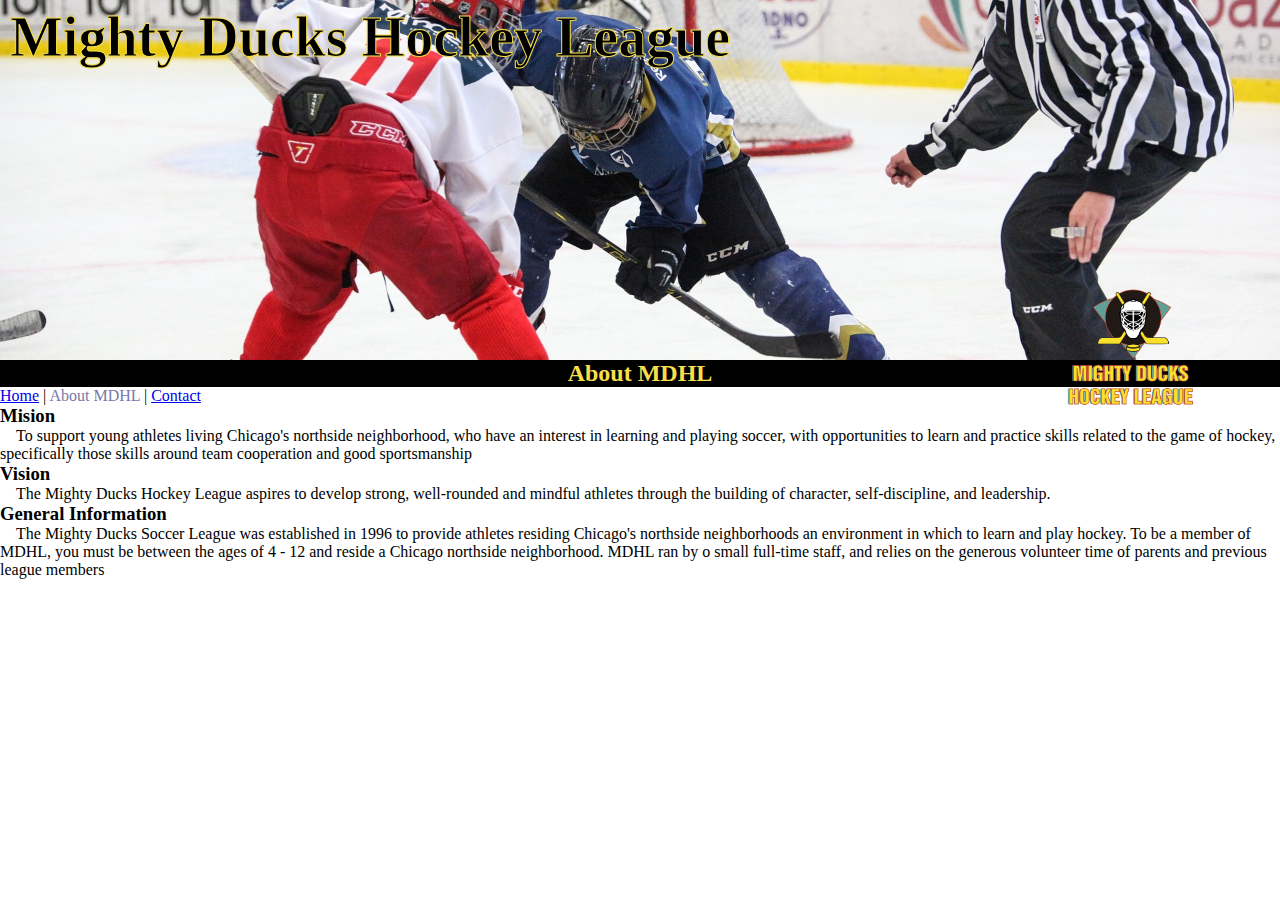
==== about.html @ 04c3e4d1 "feature: first styles" ====
<!DOCTYPE html>
<html lang="en">

<head>
    <meta charset="UTF-8">
    <meta http-equiv="X-UA-Compatible" content="IE=edge">
    <meta name="viewport" content="width=device-width, initial-scale=1.0">
    <link rel="shortcut icon" href="assets/Logo-Mighty-ducks.ico" type="image/x-icon">
    <link rel="stylesheet" href="./assets/styles/styles.css">
    <title>About MDHL</title>
</head>

<body>
    <header>
        <figure>
            <img class="img1" src="assets/design1_image1.jpg" alt="Hockey.">
        </figure>
        <h1 class="title">Mighty Ducks Hockey League</h1>
    </header>
    <main>
        <section class="container">
            <h2 class="subtitle">About MDHL</h2>
            <figure>
                <img class="logo" src="assets/Logo-Mighty-ducks-1.png" height="150" alt="MDHL Logo.">
            </figure>
            <nav>
                <a href="./index.html">Home</a> |
                <a href="#" class="current">About MDHL</a> |
                <a href="./contact.html">Contact</a>
            </nav>        
            <h3>Mision</h3>
            <p class="indentation">To support young athletes living Chicago's northside neighborhood, who have an interest in
                learning and playing soccer, with opportunities to learn and practice skills related to the game of
                hockey, specifically those skills around team cooperation and good sportsmanship</p>
            <h3>Vision</h3>
            <p class="indentation">The Mighty Ducks Hockey League aspires to develop strong, well-rounded and mindful athletes
                through the building of character, self-discipline, and leadership.</p>
            <h3>General Information</h3>
            <p class="indentation">The Mighty Ducks Soccer League was established in 1996 to provide athletes residing
                Chicago's northside neighborhoods an environment in which to learn and play hockey. To be a
                member of MDHL, you must be between the ages of 4 - 12 and reside a Chicago northside
                neighborhood. MDHL ran by o small full-time staff, and relies on the generous volunteer time of
                parents and previous league members</p>
        </section>
    </main>
</body>

</html>
---- assets/styles/styles.css ----
* {
    margin: 0;
    padding: 0;
    box-sizing: border-box;
}

header {
    width: 100vw;
    height: 40vh;
}

.img1 {
    width: 100%;
    height: 40vh;
    object-fit: cover;
}

.title {
    color: black;
    -webkit-text-stroke: 1px rgb(248, 222, 73);
    font-size: 3.5em;
    font-weight: bolder;
    position: absolute;
    top: 5px;
    left: 10px;
}

.container {
    position: relative;
}

.subtitle {
    background-color: #000;
    color: rgb(248, 222, 73);
    text-align: center;
}

.logo {
    position: absolute;
    top: -88px;
    right: 76px;
}

.current {
    text-decoration: none;
    color: #77a;
}

.indentation {
    text-indent: 1em;
}
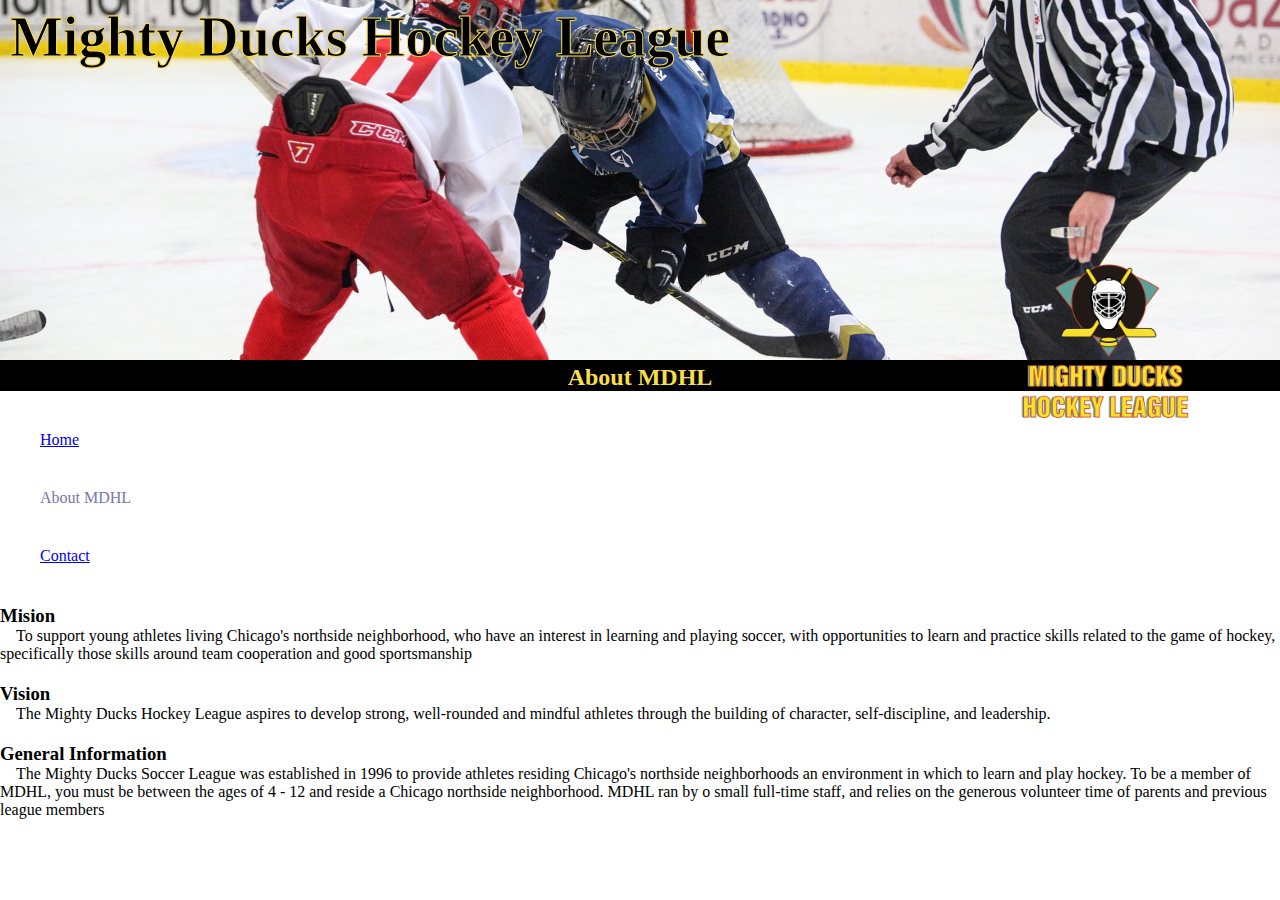
==== commit 0c623b74: "add: styles2" ====
--- a/about.html
+++ b/about.html
@@ -7,6 +7,7 @@
     <meta name="viewport" content="width=device-width, initial-scale=1.0">
     <link rel="shortcut icon" href="assets/Logo-Mighty-ducks.ico" type="image/x-icon">
     <link rel="stylesheet" href="./assets/styles/styles.css">
+    <!-- <link rel="stylesheet" href="./assets/styles/styles2.css"> -->
     <title>About MDHL</title>
 </head>
 
@@ -21,26 +22,28 @@
         <section class="container">
             <h2 class="subtitle">About MDHL</h2>
             <figure>
-                <img class="logo" src="assets/Logo-Mighty-ducks-1.png" height="150" alt="MDHL Logo.">
+                <img class="logo" src="assets/Logo-Mighty-ducks-1.png" alt="MDHL Logo.">
             </figure>
-            <nav>
-                <a href="./index.html">Home</a> |
-                <a href="#" class="current">About MDHL</a> |
-                <a href="./contact.html">Contact</a>
-            </nav>        
-            <h3>Mision</h3>
-            <p class="indentation">To support young athletes living Chicago's northside neighborhood, who have an interest in
-                learning and playing soccer, with opportunities to learn and practice skills related to the game of
-                hockey, specifically those skills around team cooperation and good sportsmanship</p>
-            <h3>Vision</h3>
-            <p class="indentation">The Mighty Ducks Hockey League aspires to develop strong, well-rounded and mindful athletes
-                through the building of character, self-discipline, and leadership.</p>
-            <h3>General Information</h3>
-            <p class="indentation">The Mighty Ducks Soccer League was established in 1996 to provide athletes residing
-                Chicago's northside neighborhoods an environment in which to learn and play hockey. To be a
-                member of MDHL, you must be between the ages of 4 - 12 and reside a Chicago northside
-                neighborhood. MDHL ran by o small full-time staff, and relies on the generous volunteer time of
-                parents and previous league members</p>
+            <nav class="navbar">
+                <a href="./index.html" class="navitem">Home</a>
+                <a href="#" class="current navitem">About MDHL</a>
+                <a href="./contact.html" class="navitem">Contact</a>
+            </nav>
+            <div class="info">
+                <h3>Mision</h3>
+                <p class="indentation">To support young athletes living Chicago's northside neighborhood, who have an interest in
+                    learning and playing soccer, with opportunities to learn and practice skills related to the game of
+                    hockey, specifically those skills around team cooperation and good sportsmanship</p>
+                <h3>Vision</h3>
+                <p class="indentation">The Mighty Ducks Hockey League aspires to develop strong, well-rounded and mindful athletes
+                    through the building of character, self-discipline, and leadership.</p>
+                <h3>General Information</h3>
+                <p class="indentation">The Mighty Ducks Soccer League was established in 1996 to provide athletes residing
+                     Chicago's northside neighborhoods an environment in which to learn and play hockey. To be a
+                    member of MDHL, you must be between the ages of 4 - 12 and reside a Chicago northside
+                    neighborhood. MDHL ran by o small full-time staff, and relies on the generous volunteer time of
+                    parents and previous league members</p>
+            </div>
         </section>
     </main>
 </body>
--- a/assets/styles/styles.css
+++ b/assets/styles/styles.css
@@ -4,15 +4,14 @@
     box-sizing: border-box;
 }
 
-header {
-    width: 100vw;
-    height: 40vh;
-}
-
 .img1 {
     width: 100%;
     height: 40vh;
     object-fit: cover;
+}
+
+header {
+    background-color: #000;
 }
 
 .title {
@@ -33,12 +32,14 @@
     background-color: #000;
     color: rgb(248, 222, 73);
     text-align: center;
+    margin-bottom: 40px;
 }
 
 .logo {
+    height: 200px;
     position: absolute;
-    top: -88px;
-    right: 76px;
+    top: -123px;
+    right: 6%;
 }
 
 .current {
@@ -48,4 +49,24 @@
 
 .indentation {
     text-indent: 1em;
+    margin-bottom: 20px;
+}
+
+.navbar {
+    display: inline-flex;
+    flex-direction: column;
+    margin: 0 40px;
+}
+
+.navitem {
+    margin-bottom: 40px;
+}
+
+.info {
+    display: inline-flex;
+    flex-direction: column;
+}
+
+.email {
+    margin-bottom: 20px;
 }--- a/assets/styles/styles2.css
+++ b/assets/styles/styles2.css
@@ -0,0 +1,76 @@
+* {
+    margin: 0;
+    padding: 0;
+    box-sizing: border-box;
+    font: 1em sans-serif;
+}
+
+header {
+    background-color: #000;
+}
+
+.img1 {
+    width: 100%;
+    height: 40vh;
+    object-fit: cover;
+    margin-top: 60px;
+}
+
+.title {
+    color: antiquewhite;
+    font-size: 2.5em;
+    font-weight: bolder;
+    position: absolute;
+    top: 6px;
+    left: 10px;
+}
+
+.subtitle {
+    background-color: #000;
+    color: antiquewhite;
+    text-align: center;
+    margin-bottom: 20px;
+}
+
+.logo {
+    height: 250px;
+    position: absolute;
+    top: 13%;
+}
+
+.current {
+    text-decoration: none;
+    color: #77a;
+}
+
+.indentation {
+    text-indent: 1em;
+    margin-bottom: 20px;
+}
+
+.navbar {
+    position: absolute;
+    top: 19px;
+    right: 10px;
+}
+
+nav > a {
+    font-size: 1.2em;
+    padding: 10px;
+    border: 2px solid rgb(248, 222, 73);
+    border-radius: 1em;
+    color: blue;
+}
+
+a:hover {
+    background-color: wheat;
+}
+
+.info {
+    margin-left: 20px;
+    font-size: larger;
+}
+
+.email {
+    margin-bottom: 10px;
+}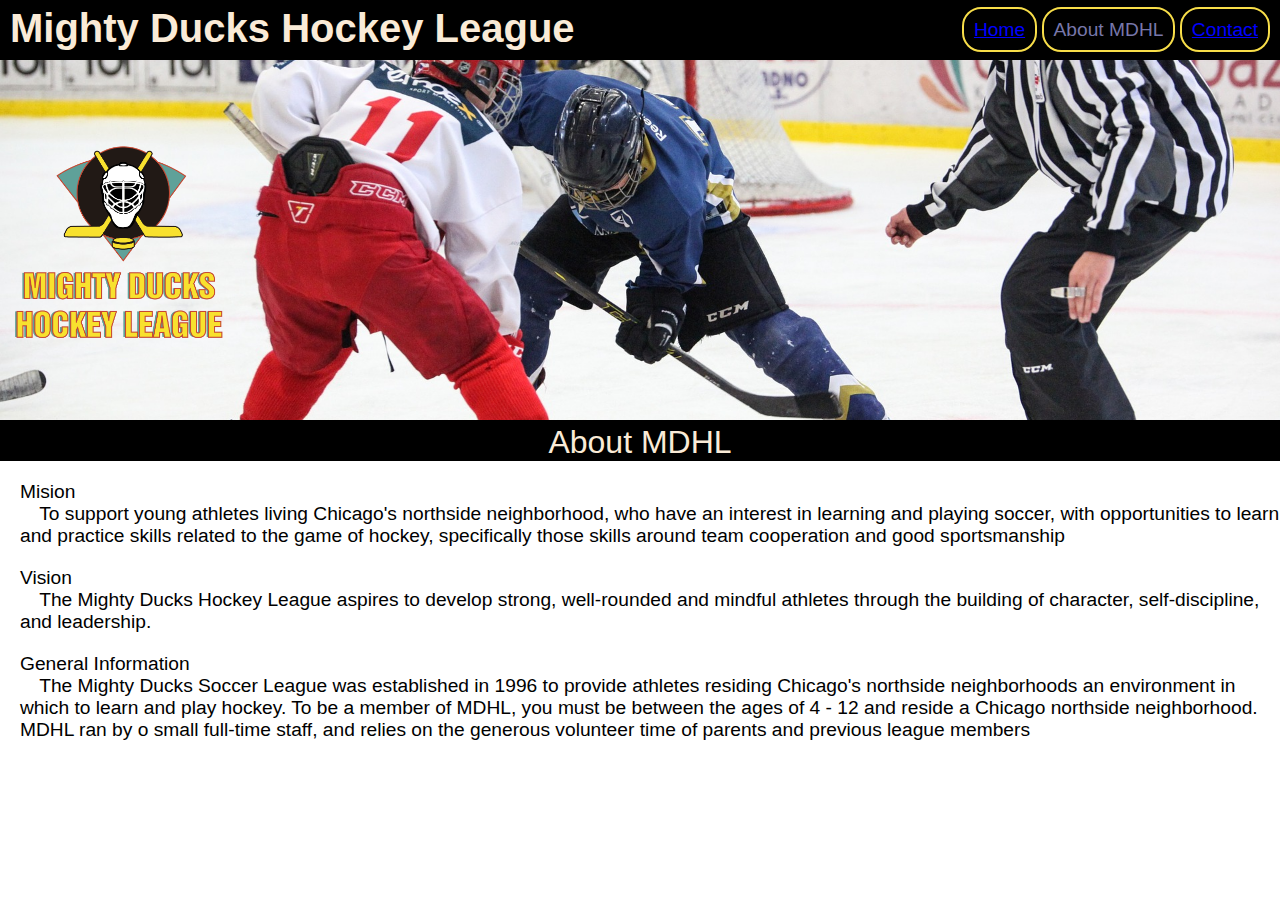
==== commit 621a217c: "feature: finished styles" ====
--- a/about.html
+++ b/about.html
@@ -6,8 +6,8 @@
     <meta http-equiv="X-UA-Compatible" content="IE=edge">
     <meta name="viewport" content="width=device-width, initial-scale=1.0">
     <link rel="shortcut icon" href="assets/Logo-Mighty-ducks.ico" type="image/x-icon">
-    <link rel="stylesheet" href="./assets/styles/styles.css">
-    <!-- <link rel="stylesheet" href="./assets/styles/styles2.css"> -->
+    <!-- <link rel="stylesheet" href="./assets/styles/styles.css"> -->
+    <link rel="stylesheet" href="./assets/styles/styles2.css">
     <title>About MDHL</title>
 </head>
 
--- a/assets/styles/styles.css
+++ b/assets/styles/styles.css
@@ -52,19 +52,15 @@
     margin-bottom: 20px;
 }
 
-.navbar {
-    display: inline-flex;
-    flex-direction: column;
-    margin: 0 40px;
-}
-
 .navitem {
-    margin-bottom: 40px;
+    display: block;
+    margin: 40px;
 }
 
 .info {
-    display: inline-flex;
-    flex-direction: column;
+    position: absolute;
+    top: 64px;
+    left: 200px;
 }
 
 .email {
--- a/assets/styles/styles2.css
+++ b/assets/styles/styles2.css
@@ -28,6 +28,7 @@
 .subtitle {
     background-color: #000;
     color: antiquewhite;
+    font-size: 2em;
     text-align: center;
     margin-bottom: 20px;
 }
@@ -36,11 +37,6 @@
     height: 250px;
     position: absolute;
     top: 13%;
-}
-
-.current {
-    text-decoration: none;
-    color: #77a;
 }
 
 .indentation {
@@ -54,12 +50,17 @@
     right: 10px;
 }
 
-nav > a {
+.navitem {
     font-size: 1.2em;
+    color: blue;
     padding: 10px;
     border: 2px solid rgb(248, 222, 73);
     border-radius: 1em;
-    color: blue;
+}
+
+.current {
+    text-decoration: none;
+    color: #77a;
 }
 
 a:hover {
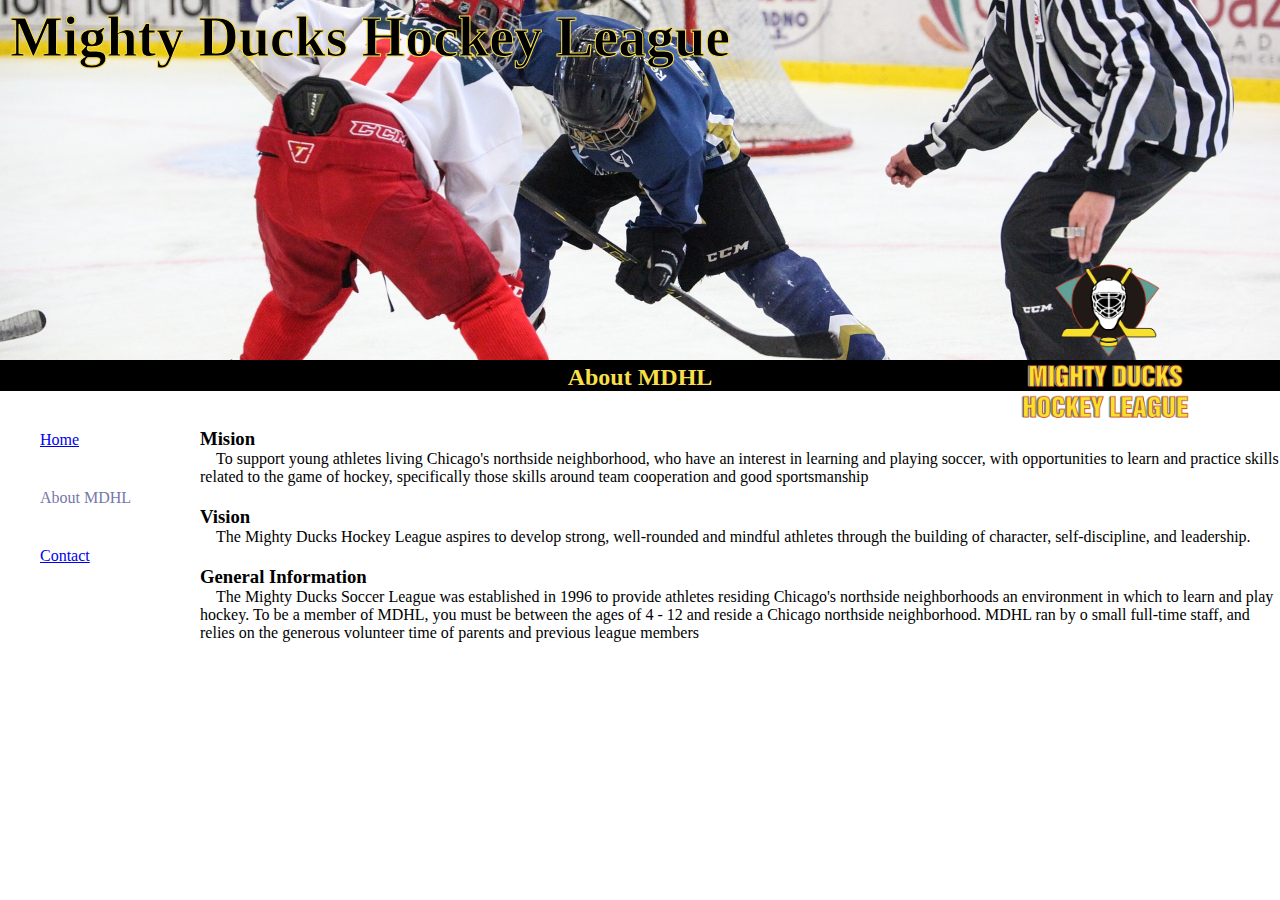
==== commit c719bbd0: "add: style design 2" ====
--- a/about.html
+++ b/about.html
@@ -6,8 +6,12 @@
     <meta http-equiv="X-UA-Compatible" content="IE=edge">
     <meta name="viewport" content="width=device-width, initial-scale=1.0">
     <link rel="shortcut icon" href="assets/Logo-Mighty-ducks.ico" type="image/x-icon">
-    <!-- <link rel="stylesheet" href="./assets/styles/styles.css"> -->
-    <link rel="stylesheet" href="./assets/styles/styles2.css">
+    <link rel="stylesheet" href="./assets/styles/styles.css">
+    <!-- <link rel="stylesheet" href="./assets/styles/styles2.css"> -->
+
+    <!-- My styles -->
+    <!-- <link rel="stylesheet" href="./assets/styles/styles3.css"> -->
+
     <title>About MDHL</title>
 </head>
 
--- a/assets/styles/styles2.css
+++ b/assets/styles/styles2.css
@@ -2,41 +2,37 @@
     margin: 0;
     padding: 0;
     box-sizing: border-box;
-    font: 1em sans-serif;
-}
-
-header {
-    background-color: #000;
 }
 
 .img1 {
     width: 100%;
     height: 40vh;
     object-fit: cover;
-    margin-top: 60px;
+    margin-top: 70px;
 }
 
 .title {
-    color: antiquewhite;
-    font-size: 2.5em;
+    color: black;
+    font-size: 3.5em;
     font-weight: bolder;
     position: absolute;
-    top: 6px;
+    top: 0;
     left: 10px;
 }
 
 .subtitle {
+    height: 35px;
     background-color: #000;
-    color: antiquewhite;
-    font-size: 2em;
+    color: rgb(248, 222, 73);
     text-align: center;
-    margin-bottom: 20px;
+    margin-bottom: 40px;
 }
 
 .logo {
-    height: 250px;
+    margin: 0 20px;
+    height: 200px;
     position: absolute;
-    top: 13%;
+    top: 485px;
 }
 
 .indentation {
@@ -46,32 +42,31 @@
 
 .navbar {
     position: absolute;
-    top: 19px;
-    right: 10px;
+    top: 60px;
+    right: 20px;
 }
 
 .navitem {
-    font-size: 1.2em;
-    color: blue;
-    padding: 10px;
-    border: 2px solid rgb(248, 222, 73);
-    border-radius: 1em;
+    font-size: larger;
+    padding: 0.5em;
+    border: 2px solid black;
+    background-color:rgb(68, 114, 196);
+    text-decoration: none;
+    color: #fff;
+    font-weight: bolder;
 }
 
 .current {
-    text-decoration: none;
-    color: #77a;
-}
-
-a:hover {
-    background-color: wheat;
+    background-color: rgb(112, 173, 71);
 }
 
 .info {
-    margin-left: 20px;
     font-size: larger;
+    position: absolute;
+    top: 500px;
+    left: 250px;
 }
 
 .email {
-    margin-bottom: 10px;
+    margin-bottom: 20px;
 }--- a/assets/styles/styles3.css
+++ b/assets/styles/styles3.css
@@ -0,0 +1,77 @@
+* {
+    margin: 0;
+    padding: 0;
+    box-sizing: border-box;
+    font: 1em sans-serif;
+}
+
+header {
+    background-color: #000;
+}
+
+.img1 {
+    width: 100%;
+    height: 40vh;
+    object-fit: cover;
+    margin-top: 60px;
+}
+
+.title {
+    color: antiquewhite;
+    font-size: 2.5em;
+    font-weight: bolder;
+    position: absolute;
+    top: 6px;
+    left: 10px;
+}
+
+.subtitle {
+    background-color: #000;
+    color: antiquewhite;
+    font-size: 2em;
+    text-align: center;
+    margin-bottom: 20px;
+}
+
+.logo {
+    height: 250px;
+    position: absolute;
+    top: 13%;
+}
+
+.indentation {
+    text-indent: 1em;
+    margin-bottom: 20px;
+}
+
+.navbar {
+    position: absolute;
+    top: 19px;
+    right: 10px;
+}
+
+.navitem {
+    font-size: 1.2em;
+    color: blue;
+    padding: 10px;
+    border: 2px solid rgb(248, 222, 73);
+    border-radius: 1em;
+}
+
+.current {
+    text-decoration: none;
+    color: #77a;
+}
+
+a:hover {
+    background-color: wheat;
+}
+
+.info {
+    margin-left: 20px;
+    font-size: larger;
+}
+
+.email {
+    margin-bottom: 10px;
+}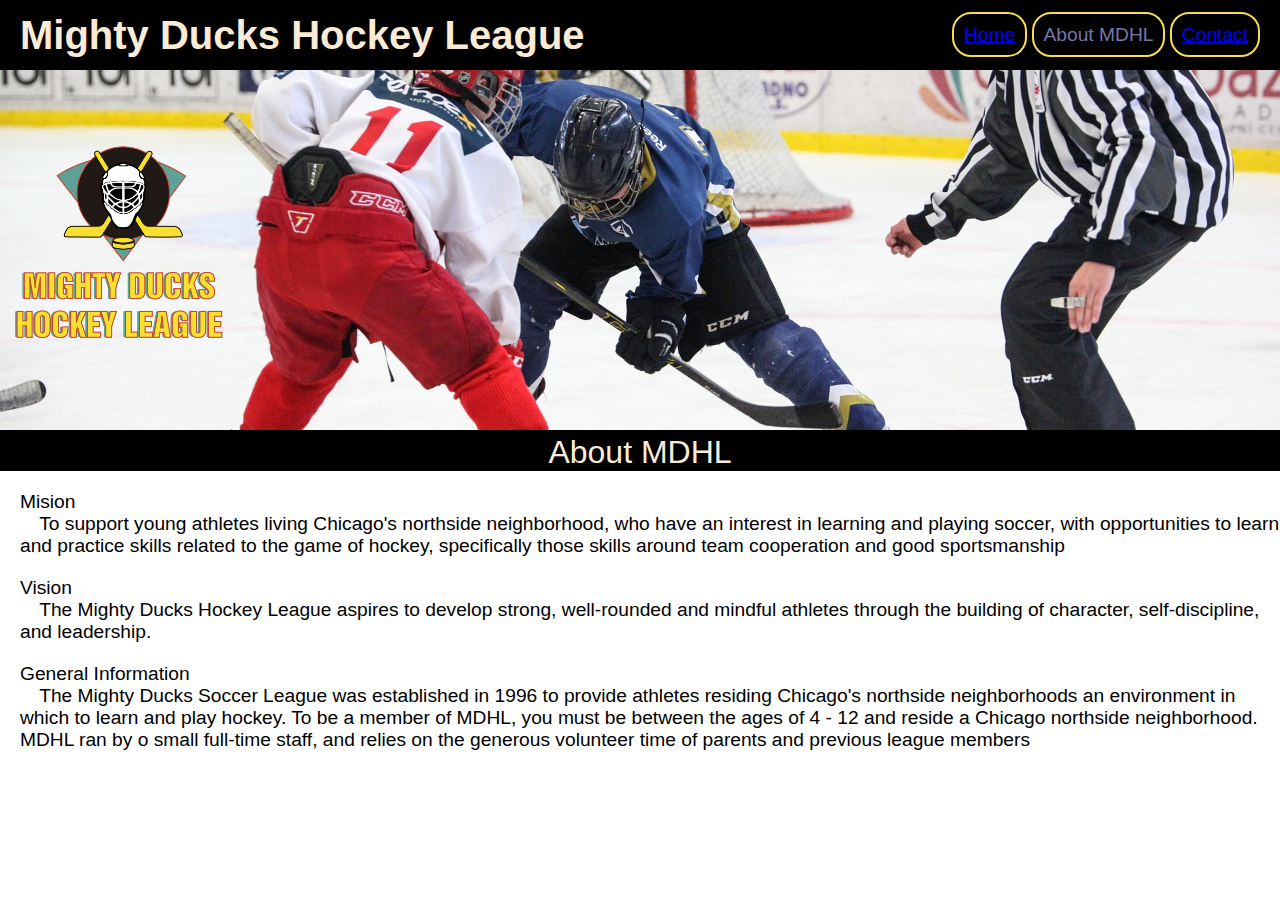
==== commit f20c769a: "feature:flex in my styles" ====
--- a/about.html
+++ b/about.html
@@ -6,44 +6,44 @@
     <meta http-equiv="X-UA-Compatible" content="IE=edge">
     <meta name="viewport" content="width=device-width, initial-scale=1.0">
     <link rel="shortcut icon" href="assets/Logo-Mighty-ducks.ico" type="image/x-icon">
-    <link rel="stylesheet" href="./assets/styles/styles.css">
-    <!-- <link rel="stylesheet" href="./assets/styles/styles2.css"> -->
-
-    <!-- My styles -->
-    <!-- <link rel="stylesheet" href="./assets/styles/styles3.css"> -->
-
+    <link rel="stylesheet" href="./assets/styles/styles3.css">
     <title>About MDHL</title>
 </head>
 
 <body>
     <header>
+        <div class="navbar">
+            <h1 class="title">Mighty Ducks Hockey League</h1>
+            <nav>
+                <a href="./index.html" class="navitem">Home</a>
+                <a href="#" class="current navitem">About MDHL</a>
+                <a href="./contact.html" class="navitem">Contact</a>
+            </nav>
+        </div>
         <figure>
-            <img class="img1" src="assets/design1_image1.jpg" alt="Hockey.">
+            <img class="img-banner" src="assets/design1_image1.jpg" alt="Hockey.">
         </figure>
-        <h1 class="title">Mighty Ducks Hockey League</h1>
+        <figure>
+            <img class="logo" src="assets/Logo-Mighty-ducks-1.png" alt="MDHL Logo.">
+        </figure>
     </header>
     <main>
         <section class="container">
             <h2 class="subtitle">About MDHL</h2>
-            <figure>
-                <img class="logo" src="assets/Logo-Mighty-ducks-1.png" alt="MDHL Logo.">
-            </figure>
-            <nav class="navbar">
-                <a href="./index.html" class="navitem">Home</a>
-                <a href="#" class="current navitem">About MDHL</a>
-                <a href="./contact.html" class="navitem">Contact</a>
-            </nav>
             <div class="info">
                 <h3>Mision</h3>
-                <p class="indentation">To support young athletes living Chicago's northside neighborhood, who have an interest in
+                <p class="indentation">To support young athletes living Chicago's northside neighborhood, who have an
+                    interest in
                     learning and playing soccer, with opportunities to learn and practice skills related to the game of
                     hockey, specifically those skills around team cooperation and good sportsmanship</p>
                 <h3>Vision</h3>
-                <p class="indentation">The Mighty Ducks Hockey League aspires to develop strong, well-rounded and mindful athletes
+                <p class="indentation">The Mighty Ducks Hockey League aspires to develop strong, well-rounded and
+                    mindful athletes
                     through the building of character, self-discipline, and leadership.</p>
                 <h3>General Information</h3>
-                <p class="indentation">The Mighty Ducks Soccer League was established in 1996 to provide athletes residing
-                     Chicago's northside neighborhoods an environment in which to learn and play hockey. To be a
+                <p class="indentation">The Mighty Ducks Soccer League was established in 1996 to provide athletes
+                    residing
+                    Chicago's northside neighborhoods an environment in which to learn and play hockey. To be a
                     member of MDHL, you must be between the ages of 4 - 12 and reside a Chicago northside
                     neighborhood. MDHL ran by o small full-time staff, and relies on the generous volunteer time of
                     parents and previous league members</p>
--- a/assets/styles/styles3.css
+++ b/assets/styles/styles3.css
@@ -9,20 +9,41 @@
     background-color: #000;
 }
 
-.img1 {
-    width: 100%;
-    height: 40vh;
-    object-fit: cover;
-    margin-top: 60px;
-}
-
 .title {
     color: antiquewhite;
     font-size: 2.5em;
     font-weight: bolder;
-    position: absolute;
-    top: 6px;
-    left: 10px;
+}
+
+.navbar {
+    height: 70px;
+    display: flex;
+    justify-content: space-between;
+    align-items: center;
+    margin: 0 20px;
+}
+
+.navitem {
+    font-size: 1.2em;
+    color: blue;
+    padding: 10px;
+    border: 2px solid rgb(248, 222, 73);
+    border-radius: 1em;
+}
+
+.current {
+    text-decoration: none;
+    color: #77a;
+}
+
+a:hover {
+    background-color: wheat;
+}
+
+.img-banner {
+    width: 100%;
+    height: 40vh;
+    object-fit: cover;
 }
 
 .subtitle {
@@ -44,29 +65,6 @@
     margin-bottom: 20px;
 }
 
-.navbar {
-    position: absolute;
-    top: 19px;
-    right: 10px;
-}
-
-.navitem {
-    font-size: 1.2em;
-    color: blue;
-    padding: 10px;
-    border: 2px solid rgb(248, 222, 73);
-    border-radius: 1em;
-}
-
-.current {
-    text-decoration: none;
-    color: #77a;
-}
-
-a:hover {
-    background-color: wheat;
-}
-
 .info {
     margin-left: 20px;
     font-size: larger;
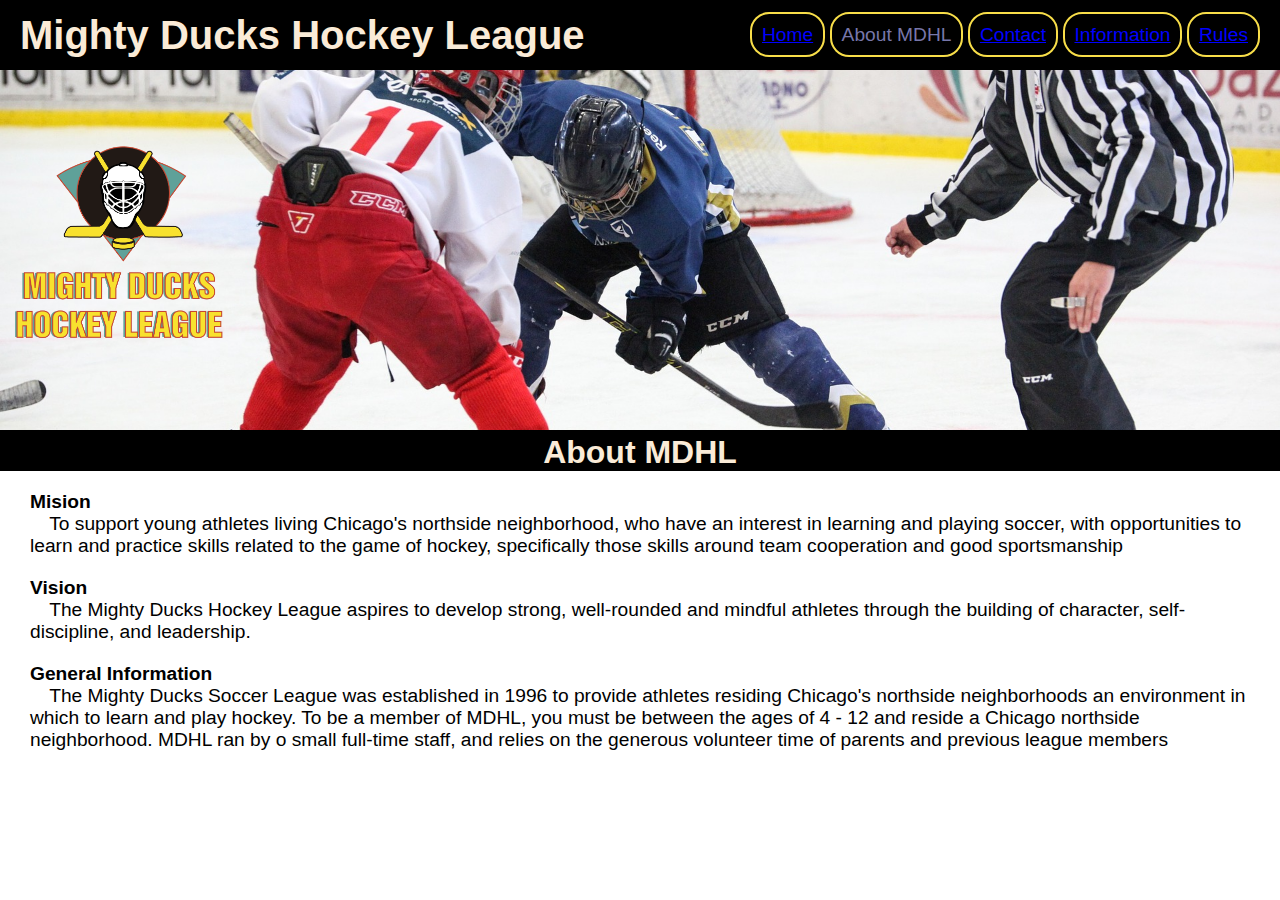
==== commit 4783698e: "add: rules & info pages" ====
--- a/about.html
+++ b/about.html
@@ -18,6 +18,8 @@
                 <a href="./index.html" class="navitem">Home</a>
                 <a href="#" class="current navitem">About MDHL</a>
                 <a href="./contact.html" class="navitem">Contact</a>
+                <a href="./game_info.html" class="navitem">Information</a>
+                <a href="./rules.html" class="navitem">Rules</a>
             </nav>
         </div>
         <figure>
@@ -28,20 +30,20 @@
         </figure>
     </header>
     <main>
-        <section class="container">
+        <section>
             <h2 class="subtitle">About MDHL</h2>
             <div class="info">
                 <h3>Mision</h3>
-                <p class="indentation">To support young athletes living Chicago's northside neighborhood, who have an
+                <p class="indentation mb20">To support young athletes living Chicago's northside neighborhood, who have an
                     interest in
                     learning and playing soccer, with opportunities to learn and practice skills related to the game of
                     hockey, specifically those skills around team cooperation and good sportsmanship</p>
                 <h3>Vision</h3>
-                <p class="indentation">The Mighty Ducks Hockey League aspires to develop strong, well-rounded and
+                <p class="indentation mb20">The Mighty Ducks Hockey League aspires to develop strong, well-rounded and
                     mindful athletes
                     through the building of character, self-discipline, and leadership.</p>
                 <h3>General Information</h3>
-                <p class="indentation">The Mighty Ducks Soccer League was established in 1996 to provide athletes
+                <p class="indentation mb20">The Mighty Ducks Soccer League was established in 1996 to provide athletes
                     residing
                     Chicago's northside neighborhoods an environment in which to learn and play hockey. To be a
                     member of MDHL, you must be between the ages of 4 - 12 and reside a Chicago northside
--- a/assets/styles/styles3.css
+++ b/assets/styles/styles3.css
@@ -2,7 +2,8 @@
     margin: 0;
     padding: 0;
     box-sizing: border-box;
-    font: 1em sans-serif;
+    font-size: 1em;
+    font-family: sans-serif;
 }
 
 header {
@@ -18,6 +19,7 @@
 .navbar {
     height: 70px;
     display: flex;
+    flex-wrap: wrap;
     justify-content: space-between;
     align-items: center;
     margin: 0 20px;
@@ -50,8 +52,14 @@
     background-color: #000;
     color: antiquewhite;
     font-size: 2em;
+    font-weight: bolder;
     text-align: center;
     margin-bottom: 20px;
+}
+
+.subtitle2 {
+    text-align: center;
+    font-size: 2em;
 }
 
 .logo {
@@ -62,14 +70,55 @@
 
 .indentation {
     text-indent: 1em;
+}
+
+.mb20 {
     margin-bottom: 20px;
 }
 
+.mx60 {
+    margin: 0 60px;
+}
+
 .info {
-    margin-left: 20px;
+    margin: 0 30px;
     font-size: larger;
 }
 
 .email {
     margin-bottom: 10px;
+}
+
+div>h2 {
+    font-weight: bolder;
+    margin: 20px 0;
+}
+
+li {
+    list-style-position: inside;
+}
+
+div>ol>li {
+    margin-bottom: 10px;
+}
+
+.italic {
+    font-style: italic;
+}
+
+.underline {
+    text-decoration: underline;
+}
+
+.contact {
+    display: flex;
+    justify-content: space-between;
+}
+
+td {
+    padding: 5px 50px;
+}
+
+table {
+    margin-bottom: 40px;
 }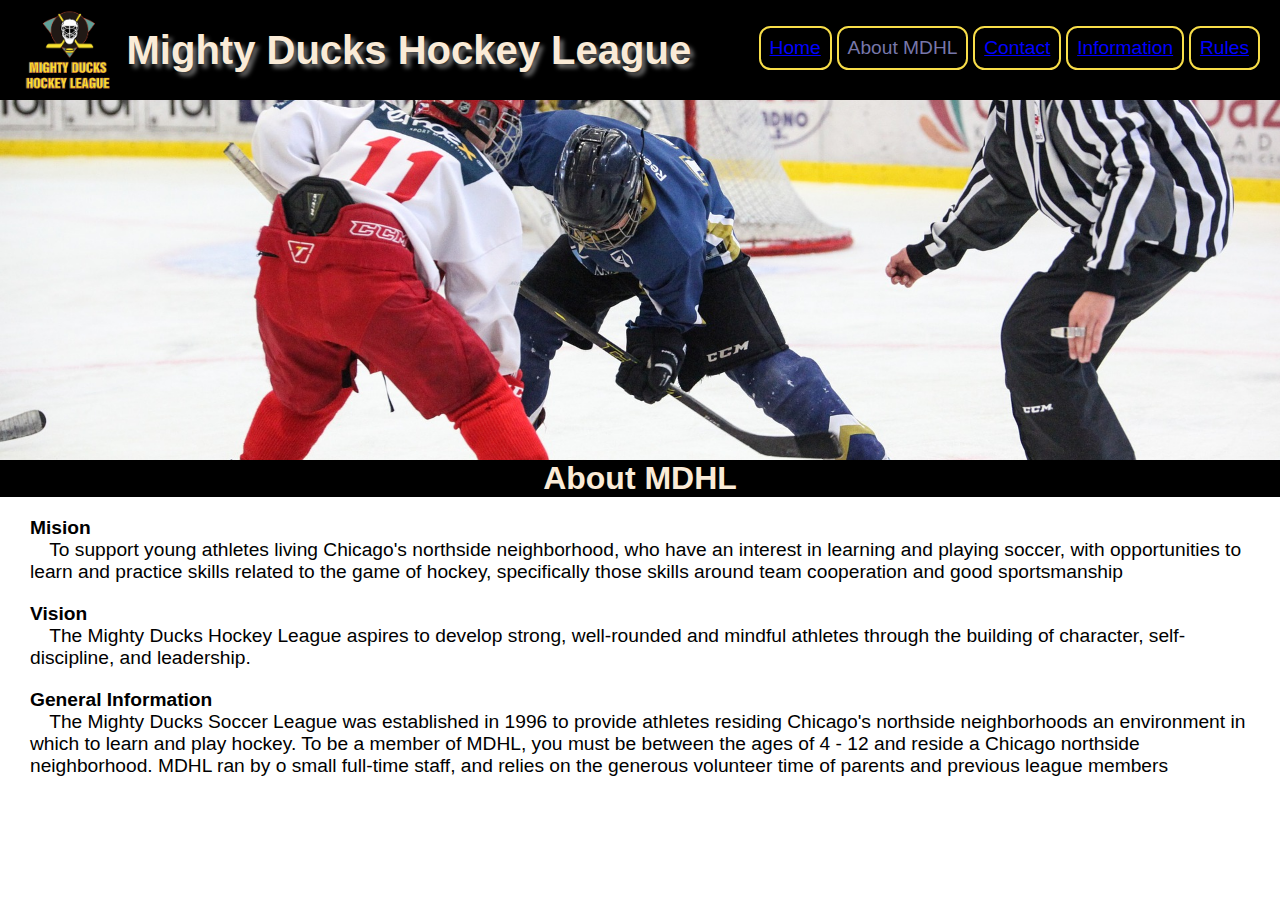
==== commit 32e3f872: "fix: navbar flex" ====
--- a/about.html
+++ b/about.html
@@ -13,6 +13,9 @@
 <body>
     <header>
         <div class="navbar">
+            <figure>
+                <img class="logo" src="assets/Logo-Mighty-ducks-1.png" alt="MDHL Logo.">
+            </figure>    
             <h1 class="title">Mighty Ducks Hockey League</h1>
             <nav>
                 <a href="./index.html" class="navitem">Home</a>
@@ -24,9 +27,6 @@
         </div>
         <figure>
             <img class="img-banner" src="assets/design1_image1.jpg" alt="Hockey.">
-        </figure>
-        <figure>
-            <img class="logo" src="assets/Logo-Mighty-ducks-1.png" alt="MDHL Logo.">
         </figure>
     </header>
     <main>
--- a/assets/styles/styles3.css
+++ b/assets/styles/styles3.css
@@ -14,23 +14,31 @@
     color: antiquewhite;
     font-size: 2.5em;
     font-weight: bolder;
+    flex-grow: 1;
+    margin-left: 10px;
+    text-shadow: 4px 4px 4px rgba(255, 255, 255, 0.411);
 }
 
 .navbar {
-    height: 70px;
     display: flex;
     flex-wrap: wrap;
-    justify-content: space-between;
     align-items: center;
     margin: 0 20px;
+}
+
+nav {
+    display: flex;
+    flex-wrap: wrap;
+    gap: .3rem;
 }
 
 .navitem {
     font-size: 1.2em;
     color: blue;
-    padding: 10px;
+    padding: 9px;
     border: 2px solid rgb(248, 222, 73);
-    border-radius: 1em;
+    border-radius: .6em;
+    margin-bottom: 5px;
 }
 
 .current {
@@ -43,6 +51,7 @@
 }
 
 .img-banner {
+    display: block;
     width: 100%;
     height: 40vh;
     object-fit: cover;
@@ -54,7 +63,7 @@
     font-size: 2em;
     font-weight: bolder;
     text-align: center;
-    margin-bottom: 20px;
+    margin-bottom: 20px;    
 }
 
 .subtitle2 {
@@ -63,9 +72,8 @@
 }
 
 .logo {
-    height: 250px;
-    position: absolute;
-    top: 13%;
+    display: block;
+    height: 100px;
 }
 
 .indentation {
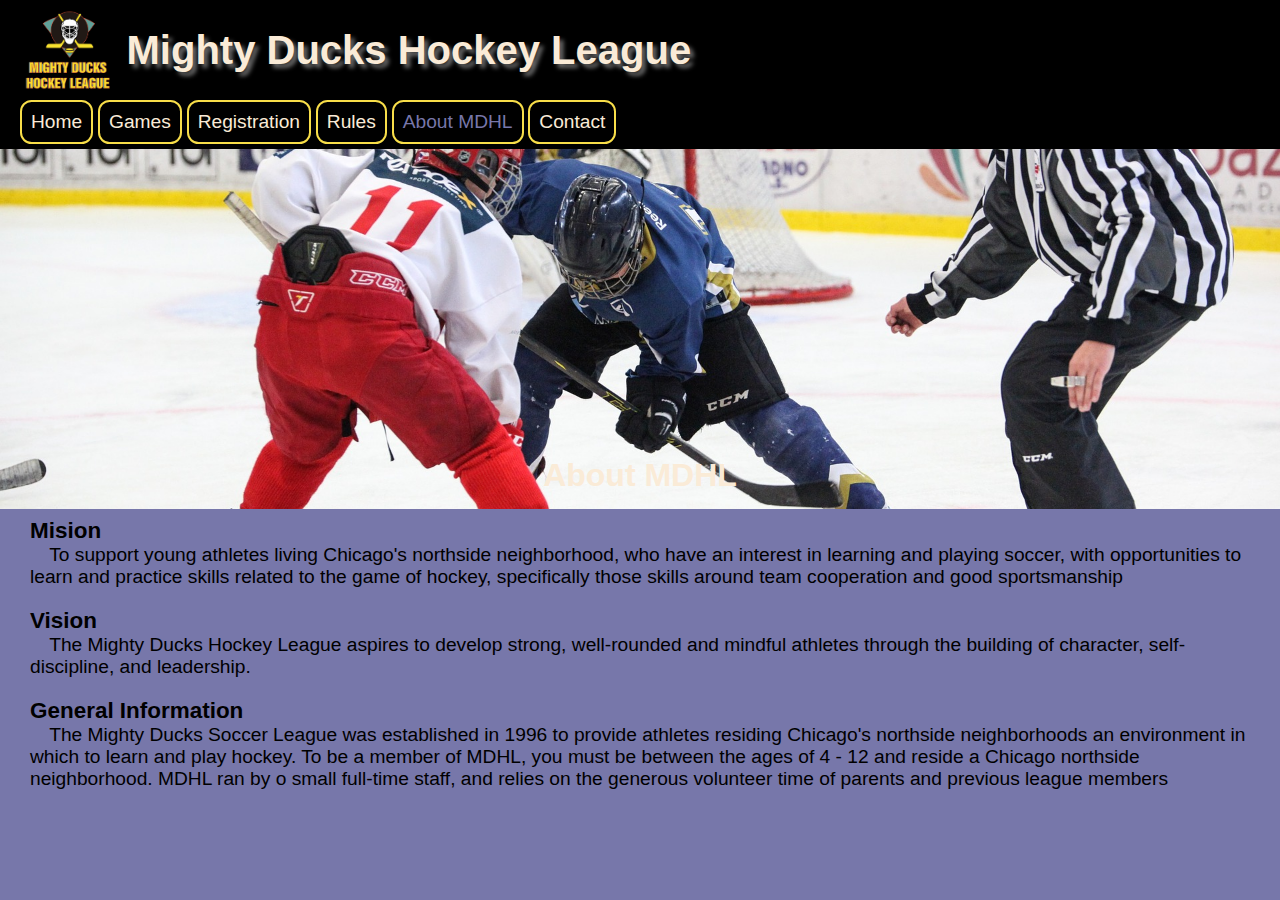
==== commit 9ad17539: "add: maps & registration form" ====
--- a/about.html
+++ b/about.html
@@ -19,10 +19,11 @@
             <h1 class="title">Mighty Ducks Hockey League</h1>
             <nav>
                 <a href="./index.html" class="navitem">Home</a>
+                <a href="./game_info.html" class="navitem">Games</a>
+                <a href="./registration.html" class="navitem">Registration</a>
+                <a href="./rules.html" class="navitem">Rules</a>
                 <a href="#" class="current navitem">About MDHL</a>
                 <a href="./contact.html" class="navitem">Contact</a>
-                <a href="./game_info.html" class="navitem">Information</a>
-                <a href="./rules.html" class="navitem">Rules</a>
             </nav>
         </div>
         <figure>
--- a/assets/styles/styles3.css
+++ b/assets/styles/styles3.css
@@ -2,18 +2,17 @@
     margin: 0;
     padding: 0;
     box-sizing: border-box;
-    font-size: 1em;
     font-family: sans-serif;
 }
 
 header {
     background-color: #000;
+    height: 50vh;
 }
 
 .title {
     color: antiquewhite;
     font-size: 2.5em;
-    font-weight: bolder;
     flex-grow: 1;
     margin-left: 10px;
     text-shadow: 4px 4px 4px rgba(255, 255, 255, 0.411);
@@ -34,20 +33,20 @@
 
 .navitem {
     font-size: 1.2em;
-    color: blue;
+    color: antiquewhite;
     padding: 9px;
     border: 2px solid rgb(248, 222, 73);
     border-radius: .6em;
     margin-bottom: 5px;
+    text-decoration: none;
 }
 
 .current {
-    text-decoration: none;
     color: #77a;
 }
 
 a:hover {
-    background-color: wheat;
+    background-color: #31325c;
 }
 
 .img-banner {
@@ -57,13 +56,19 @@
     object-fit: cover;
 }
 
+main {
+    background-color: #77a;
+    min-height: 50vh
+}
+
 .subtitle {
     background-color: #000;
+    height: 1.5em;
+    padding: 7px;
     color: antiquewhite;
     font-size: 2em;
-    font-weight: bolder;
     text-align: center;
-    margin-bottom: 20px;    
+    margin-bottom: 20px;
 }
 
 .subtitle2 {
@@ -88,6 +93,10 @@
     margin: 0 60px;
 }
 
+.pb20 {
+    padding-bottom: 20px;
+}
+
 .info {
     margin: 0 30px;
     font-size: larger;
@@ -98,7 +107,6 @@
 }
 
 div>h2 {
-    font-weight: bolder;
     margin: 20px 0;
 }
 
@@ -110,23 +118,91 @@
     margin-bottom: 10px;
 }
 
-.italic {
-    font-style: italic;
-}
-
-.underline {
-    text-decoration: underline;
-}
-
 .contact {
     display: flex;
-    justify-content: space-between;
-}
-
-td {
-    padding: 5px 50px;
+}
+
+.flex-item {
+    flex-grow: 1;
+}
+
+td,th {
+    padding: 0 40px;
+    border: 1px solid black;
+    text-align: center;
 }
 
 table {
     margin-bottom: 40px;
-}+    background-color: rgba(83, 83, 126, 0.2);
+    border: 2px solid black;
+    border-collapse: collapse;
+}
+
+iframe {
+    display: block;
+    margin: 5px 0;
+}
+
+fieldset {
+    margin: 10px 30px;
+    padding: 10px;
+    display: flex;
+    flex-wrap: wrap;
+    flex-direction: column;
+}
+
+legend {
+    font-weight: bolder;
+}
+
+.inputs-labels {
+    display: flex;
+    flex-wrap: wrap;
+    margin: 10px;
+}
+
+input {
+    flex-grow: 1;
+    margin: 0 5px;
+}
+
+input[type="radio"] {
+    margin-bottom: 20px;
+}
+
+fieldset p {
+    display: inline;
+}
+
+.mr20 {
+    margin-right: 20px;
+}
+
+.mx10 {
+    margin: 0 10px;
+}
+
+.mt10 {
+    margin-top: 10px;
+}
+
+.inputs-labels2 {
+    display: flex;
+    flex-wrap: wrap;
+    flex-direction: column;
+    margin: 10px;
+}
+
+input[type="submit"] {
+    margin: 0 40px 10px;
+    padding: 10px;
+    font-size: .8em;
+    font-weight: bolder;
+    border-radius: .5em;
+}
+
+input[type="submit"]:hover {
+    background-color: #ddd;
+    cursor: pointer;
+}
